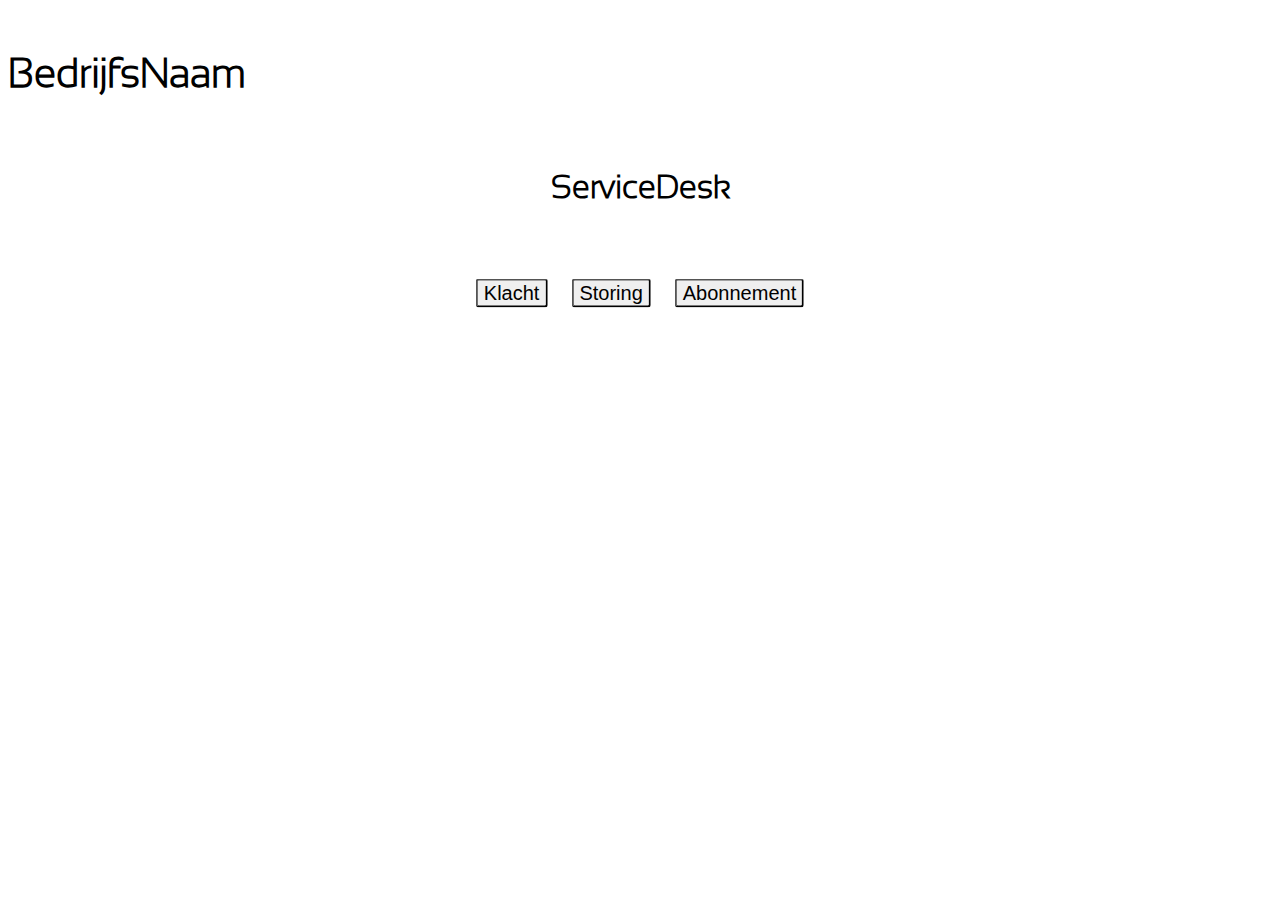
==== index.html @ f09cc851 "little button size change" ====
<!--Made by Cp any use of copy/paste of this code WILL be reported to the copy n paste police!!, no seriously
feel free to copy my code but PLEASE JUST GIVE ME CREDIT -__- Have a nice day -->

<!DOCTYPE html>
<html lang="en">
<head>
	<link rel="stylesheet" href="css/stylesheet.css">
</head>
<body>
	<header>
		<h1 class= "grandh1"><a href = "index.html">BedrijfsNaam</a></h1>
	</header>
	<div id ="container">
		<h1 class = "littleh1">ServiceDesk</h1>
		<div id="buttoncontainer">
			<button id = "klacht" class = "button"><a href = "klacht.html">Klacht</a></button>
			<button id = "storing" class = "button"><a href = "storing.html">Storing</a></button>
			<button id = "abonnement" class = "button"><a href = "abonnement.html">Abonnement</a></button>
		</div>
	</div>
	<footer>
		<!-- EMPTY-->
	</footer>
</body>
</html>
---- css/stylesheet.css ----
/*Made by Cp any use of copy/paste of this code WILL be reported to the copy n paste police!!, no seriously
feel free to copy my code but PLEASE JUST GIVE ME CREDIT -__-  Have a nice day*/

html{
	height:98%;
	width:auto;
	background-color:white;
}

#scriptPrint{
	margin-top:2%;
	border:1px solid black;
	width:50%;
	margin-left:25%;
}

.pre-info{
	float:left;
}

.naam, .datum, .modem, .klacht, .internet, .solve{
	font-size:20px;
	text-align:center;
	font-family:"Verdana";
}

.naam{
	/*EMPTY*/
}

.datum{
	/*EMPTY*/
}

.modem{
	/*EMPTY*/
}

.internet{
	/*EMPTY*/
}

.solve{
	/*EMPTY*/
}

.grandh1{
	text-align:left;
	font-size:40px;
	position:relative;
	margin-top:4%;
	font-family:SansationLight;
	width:100%;
}

.littleh1{
	text-align:center;
	font-family:SansationLight;
}

.wijzig{
	/*EMPTY*/
}

#h1{
	padding-top:2%;
	padding-bottom:2%;
	left:0%;
	position:relative;
	width:100%;
	background-color:blue;
}

#container{
	padding-top:2%;
	padding-bottom:2%;
	left:0%;
	width:100%;
	position:absolute;
}

.button{
	color:black;
	border: 1px #913FTF;
	margin-right:auto;
	margin-left:auto;
	border-radius:3px;
	transition: all .2s ease-in-out;
}

.button:hover{
	transform: scale(1.5);
}

.button a, .grandh1 a{
	color:black;
	text-decoration:none;
}

#buttoncontainer{
	background-color:white;
	position:absolute;
	color:#fff;
	top:130%;
	left:50%;
	padding:15px;
	-ms-transform: translateX(-50%) translateY(-50%);
	-webkit-transform: translate(-50%,-50%);
	transform: translate(-50%,-50%);
}

#klacht{
	font-size:20px;
	position:relative;
	margin-right:10px;
}

#storing{
	font-size:20px;
	position:relative;
	margin-right:10px;
	margin-left:10px;
}

#abonnement{
	font-size:20px;
	position:relative;
	margin-left:10px;
}

#reset{
	display:inline-box;
	margin-left:50%;
}

@font-face{
	font-family: SansationLight;
	src: url(../fonts/Sansation_Light.ttf)
}
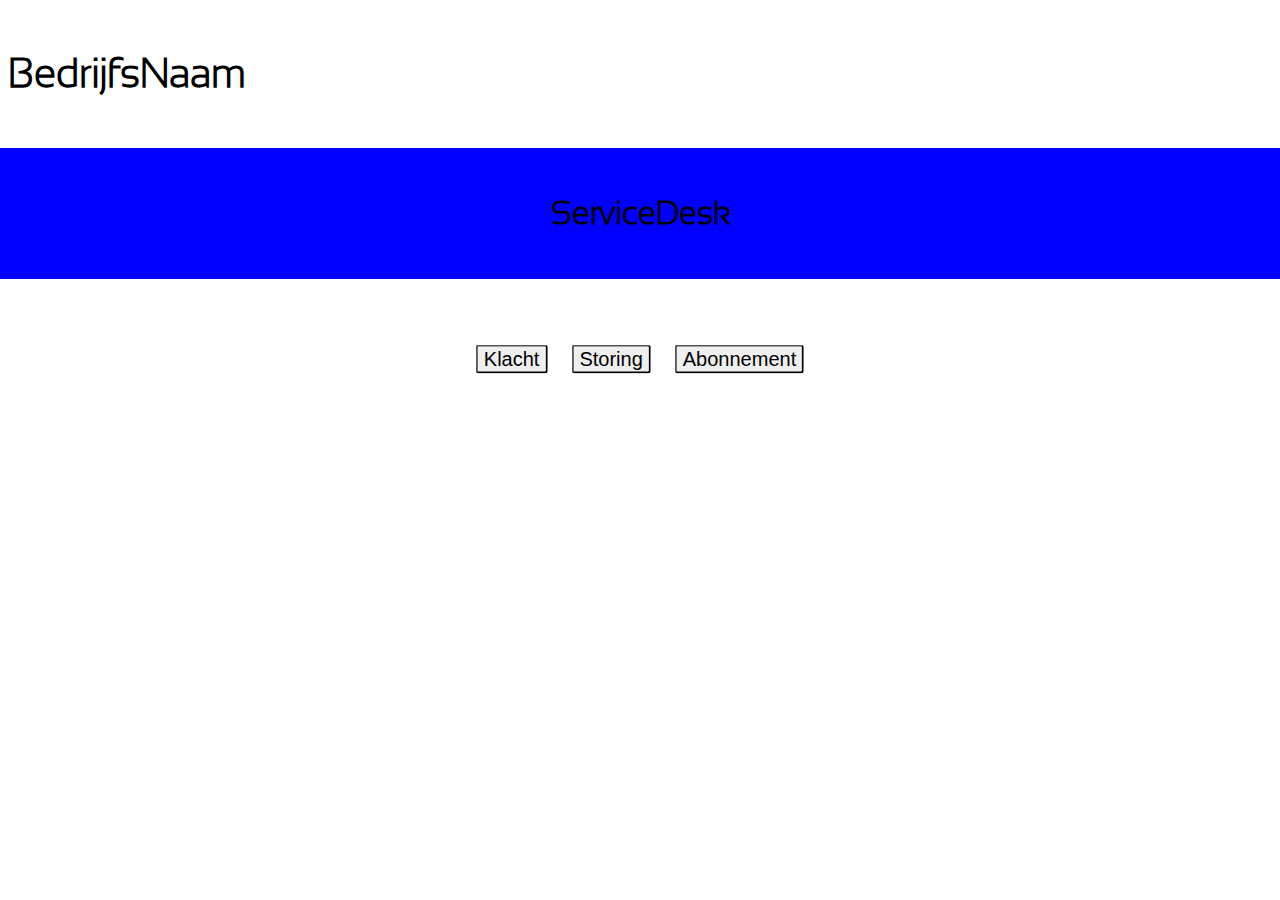
==== commit 588aace3: "last commit" ====
--- a/index.html
+++ b/index.html
@@ -10,8 +10,10 @@
 	<header>
 		<h1 class= "grandh1"><a href = "index.html">BedrijfsNaam</a></h1>
 	</header>
-	<div id ="container">
-		<h1 class = "littleh1">ServiceDesk</h1>
+	<div id = "container">
+		<div id ="h1">
+			<h1 class = "littleh1">ServiceDesk</h1>
+		</div>
 		<div id="buttoncontainer">
 			<button id = "klacht" class = "button"><a href = "klacht.html">Klacht</a></button>
 			<button id = "storing" class = "button"><a href = "storing.html">Storing</a></button>
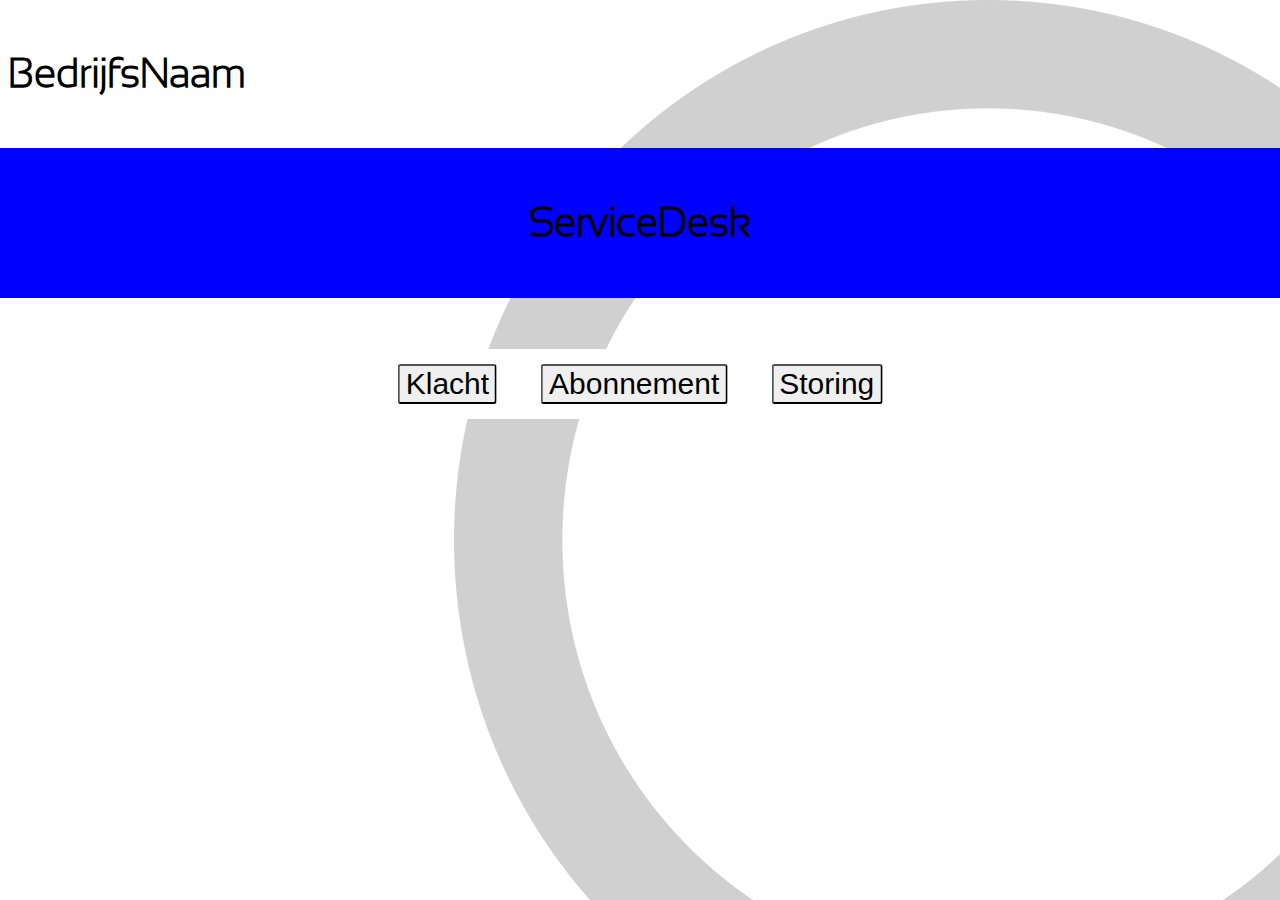
==== commit 51d6c81f: "lil edit + new image" ====
--- a/index.html
+++ b/index.html
@@ -16,8 +16,8 @@
 		</div>
 		<div id="buttoncontainer">
 			<button id = "klacht" class = "button"><a href = "klacht.html">Klacht</a></button>
+			<button id = "abonnement" class = "button"><a href = "abonnement.html">Abonnement</a></button>
 			<button id = "storing" class = "button"><a href = "storing.html">Storing</a></button>
-			<button id = "abonnement" class = "button"><a href = "abonnement.html">Abonnement</a></button>
 		</div>
 	</div>
 	<footer>
--- a/css/stylesheet.css
+++ b/css/stylesheet.css
@@ -5,6 +5,7 @@
 	height:98%;
 	width:auto;
 	background-color:white;
+	background-image: url("../img/rondje.jpg");
 }
 
 #scriptPrint{
@@ -55,6 +56,7 @@
 
 .littleh1{
 	text-align:center;
+	font-size:40px;
 	font-family:SansationLight;
 }
 
@@ -110,22 +112,22 @@
 }
 
 #klacht{
-	font-size:20px;
+	font-size:30px;
 	position:relative;
-	margin-right:10px;
+	margin-right:20px;
 }
 
 #storing{
-	font-size:20px;
+	font-size:30px;
 	position:relative;
-	margin-right:10px;
-	margin-left:10px;
+	margin-left:20px;
 }
 
 #abonnement{
-	font-size:20px;
+	font-size:30px;
 	position:relative;
-	margin-left:10px;
+	margin-left:20px;
+	margin-right:20px;
 }
 
 #reset{
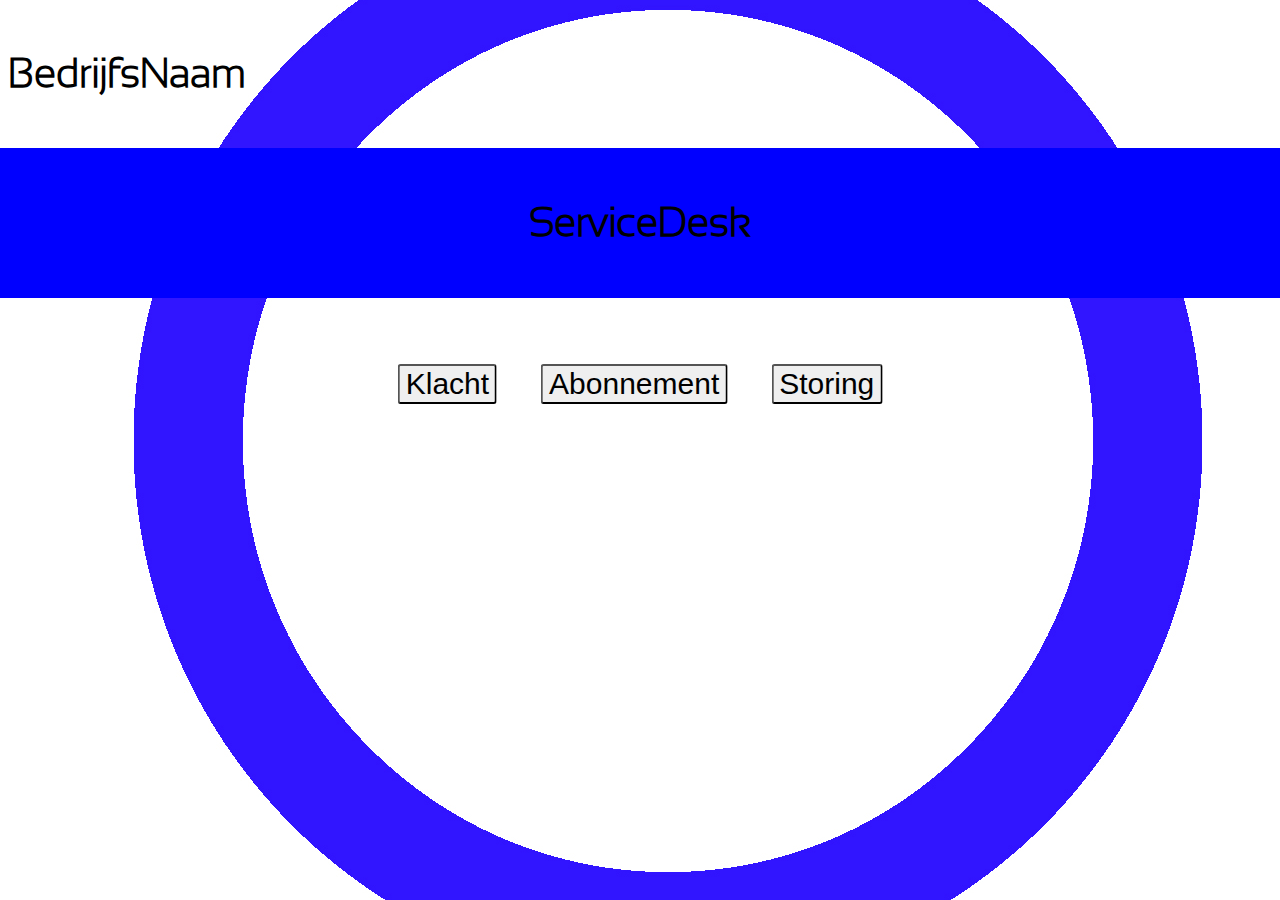
==== commit 65a16a52: "maybe fixed a bug added a new img n stuff" ====
--- a/index.html
+++ b/index.html
@@ -15,9 +15,9 @@
 			<h1 class = "littleh1">ServiceDesk</h1>
 		</div>
 		<div id="buttoncontainer">
-			<button id = "klacht" class = "button"><a href = "klacht.html">Klacht</a></button>
-			<button id = "abonnement" class = "button"><a href = "abonnement.html">Abonnement</a></button>
-			<button id = "storing" class = "button"><a href = "storing.html">Storing</a></button>
+			<button id ="klacht" class ="button" onclick="window.location.href='klacht.html'">Klacht</button>
+			<button id = "abonnement" class = "button" onclick="window.location.href='abonnement.html'"><a href = "abonnement.html">Abonnement</a></button>
+			<button id = "storing" class = "button" onclick="window.location.href='storing.html'"><a href = "storing.html">Storing</a></button>
 		</div>
 	</div>
 	<footer>
--- a/css/stylesheet.css
+++ b/css/stylesheet.css
@@ -5,7 +5,9 @@
 	height:98%;
 	width:auto;
 	background-color:white;
-	background-image: url("../img/rondje.jpg");
+	background-image: url("../img/rondjefucking2.jpg");
+	background-position: center; 
+	background-repeat: no-repeat;
 }
 
 #scriptPrint{
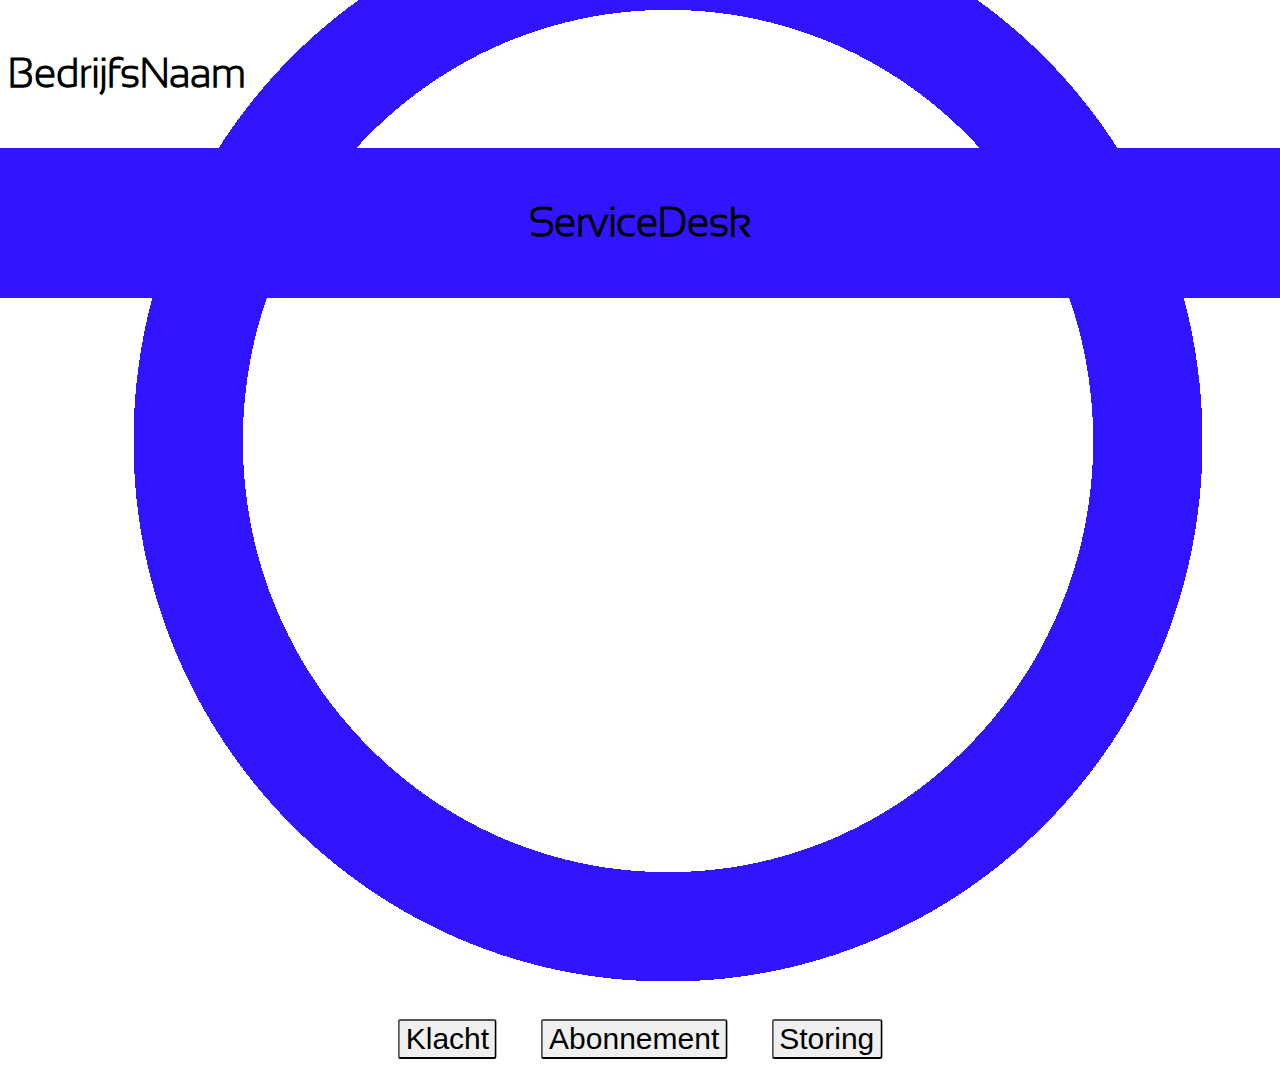
==== commit 25958d77: "added I frame" ====
--- a/index.html
+++ b/index.html
@@ -19,6 +19,7 @@
 			<button id = "abonnement" class = "button" onclick="window.location.href='abonnement.html'"><a href = "abonnement.html">Abonnement</a></button>
 			<button id = "storing" class = "button" onclick="window.location.href='storing.html'"><a href = "storing.html">Storing</a></button>
 		</div>
+		<iframe src="https://kiwiirc.com/client/irc.kiwiirc.com/?nick=Guest|?&theme=mini#AOMD" class = "serviceBot"></iframe>
 	</div>
 	<footer>
 		<!-- EMPTY-->
--- a/css/stylesheet.css
+++ b/css/stylesheet.css
@@ -15,6 +15,7 @@
 	border:1px solid black;
 	width:50%;
 	margin-left:25%;
+	background-color:white;
 }
 
 .pre-info{
@@ -72,7 +73,7 @@
 	left:0%;
 	position:relative;
 	width:100%;
-	background-color:blue;
+	background-color:#3115ff;
 }
 
 #container{
@@ -113,6 +114,10 @@
 	transform: translate(-50%,-50%);
 }
 
+#script {
+	/*EMPTY*/
+}
+
 #klacht{
 	font-size:30px;
 	position:relative;
@@ -137,6 +142,14 @@
 	margin-left:50%;
 }
 
+.serviceBot{
+	border:0;
+	width:50%;
+	margin-left:50%;
+	height:500px;
+	margin-right:50%;
+}
+
 @font-face{
 	font-family: SansationLight;
 	src: url(../fonts/Sansation_Light.ttf)
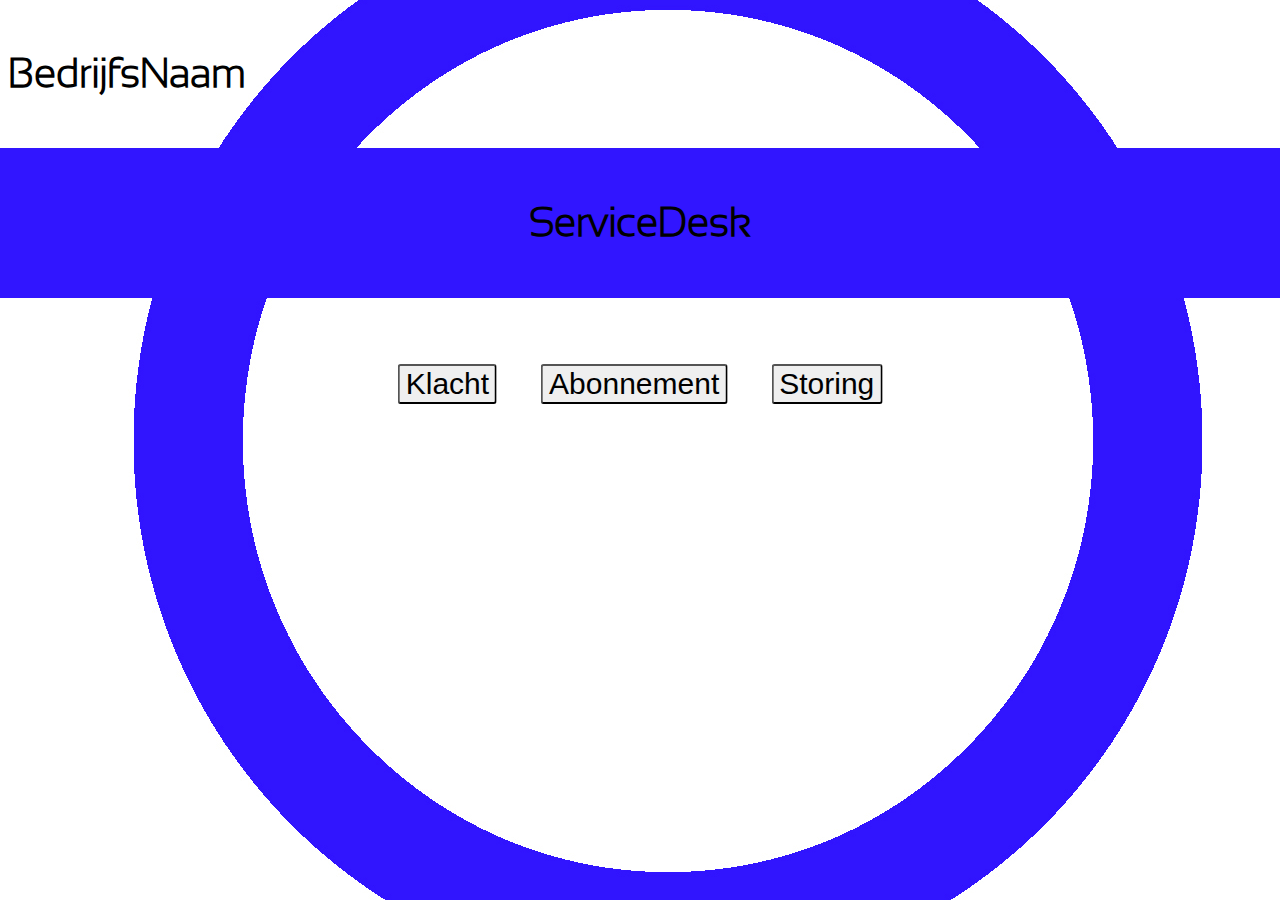
==== commit 0a63db35: "added problem print" ====
--- a/index.html
+++ b/index.html
@@ -19,7 +19,6 @@
 			<button id = "abonnement" class = "button" onclick="window.location.href='abonnement.html'"><a href = "abonnement.html">Abonnement</a></button>
 			<button id = "storing" class = "button" onclick="window.location.href='storing.html'"><a href = "storing.html">Storing</a></button>
 		</div>
-		<iframe src="https://kiwiirc.com/client/irc.kiwiirc.com/?nick=Guest|?&theme=mini#AOMD" class = "serviceBot"></iframe>
 	</div>
 	<footer>
 		<!-- EMPTY-->
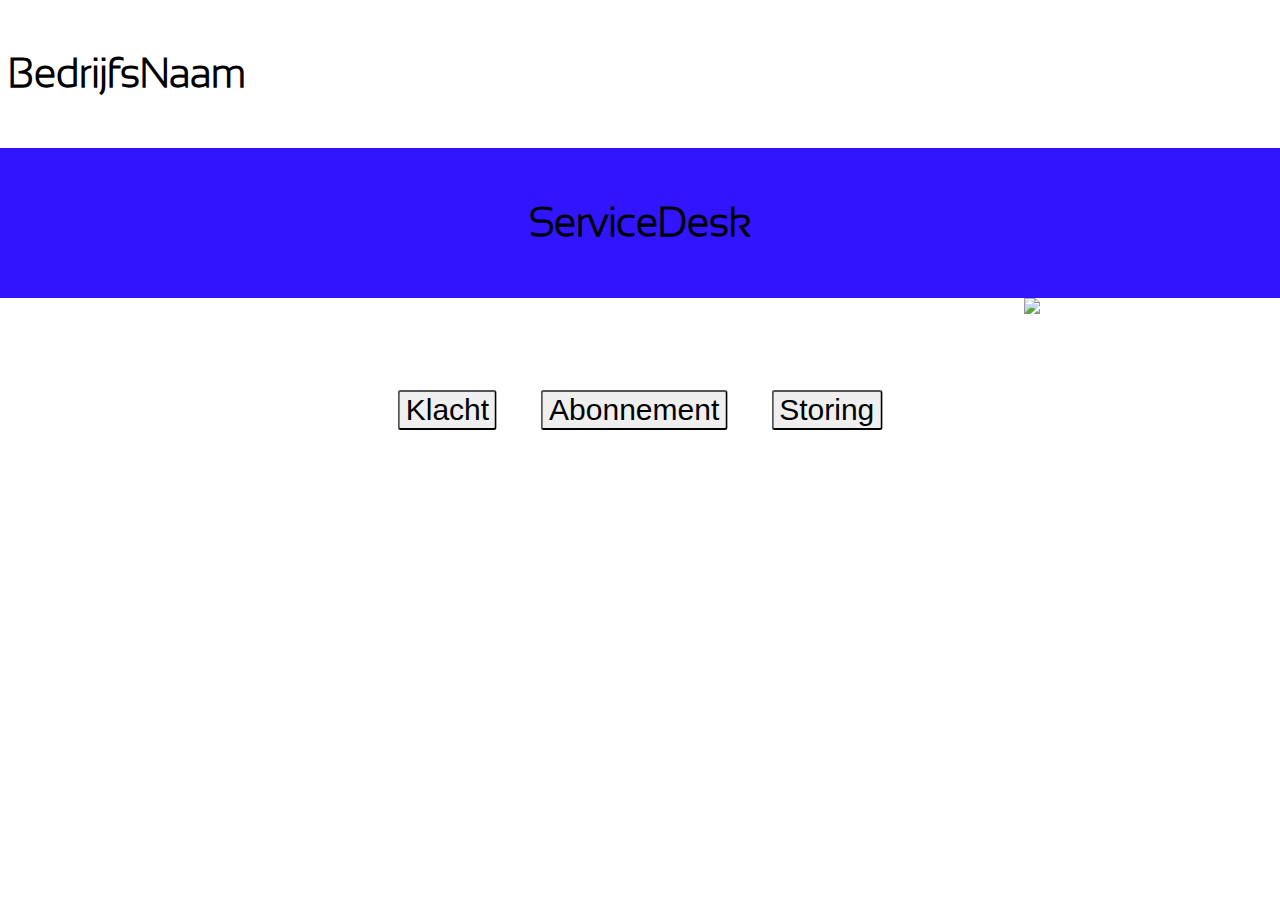
==== commit abe94229: "commited shum more" ====
--- a/index.html
+++ b/index.html
@@ -19,6 +19,9 @@
 			<button id = "abonnement" class = "button" onclick="window.location.href='abonnement.html'"><a href = "abonnement.html">Abonnement</a></button>
 			<button id = "storing" class = "button" onclick="window.location.href='storing.html'"><a href = "storing.html">Storing</a></button>
 		</div>
+		<div id="img">
+			<img src="img/datimage.png"/>
+		</div>
 	</div>
 	<footer>
 		<!-- EMPTY-->
--- a/css/stylesheet.css
+++ b/css/stylesheet.css
@@ -5,26 +5,35 @@
 	height:98%;
 	width:auto;
 	background-color:white;
-	background-image: url("../img/rondjefucking2.jpg");
-	background-position: center; 
+	background-position: center;
 	background-repeat: no-repeat;
 }
 
+#img{
+	float:right;
+	height:20%;
+	width:20%;
+	z-index:-1;
+}
+
 #scriptPrint{
-	margin-top:2%;
-	border:1px solid black;
-	width:50%;
-	margin-left:25%;
-	background-color:white;
+	padding: 10px;
+	margin-top: 20px;
+	margin-bottom: 20px;
+	margin-right: auto;
+	background: #666;
+	border: 5px solid #ccc;
+	text-align:left;
+	width: 50%;
 }
 
 .pre-info{
 	float:left;
 }
 
-.naam, .datum, .modem, .klacht, .internet, .solve{
+.naam, .datum, .modem, .klacht, .internet, .solve, .probleem,.phone{
 	font-size:20px;
-	text-align:center;
+	text-align:left;
 	font-family:"Verdana";
 }
 
@@ -153,4 +162,4 @@
 @font-face{
 	font-family: SansationLight;
 	src: url(../fonts/Sansation_Light.ttf)
-}+}
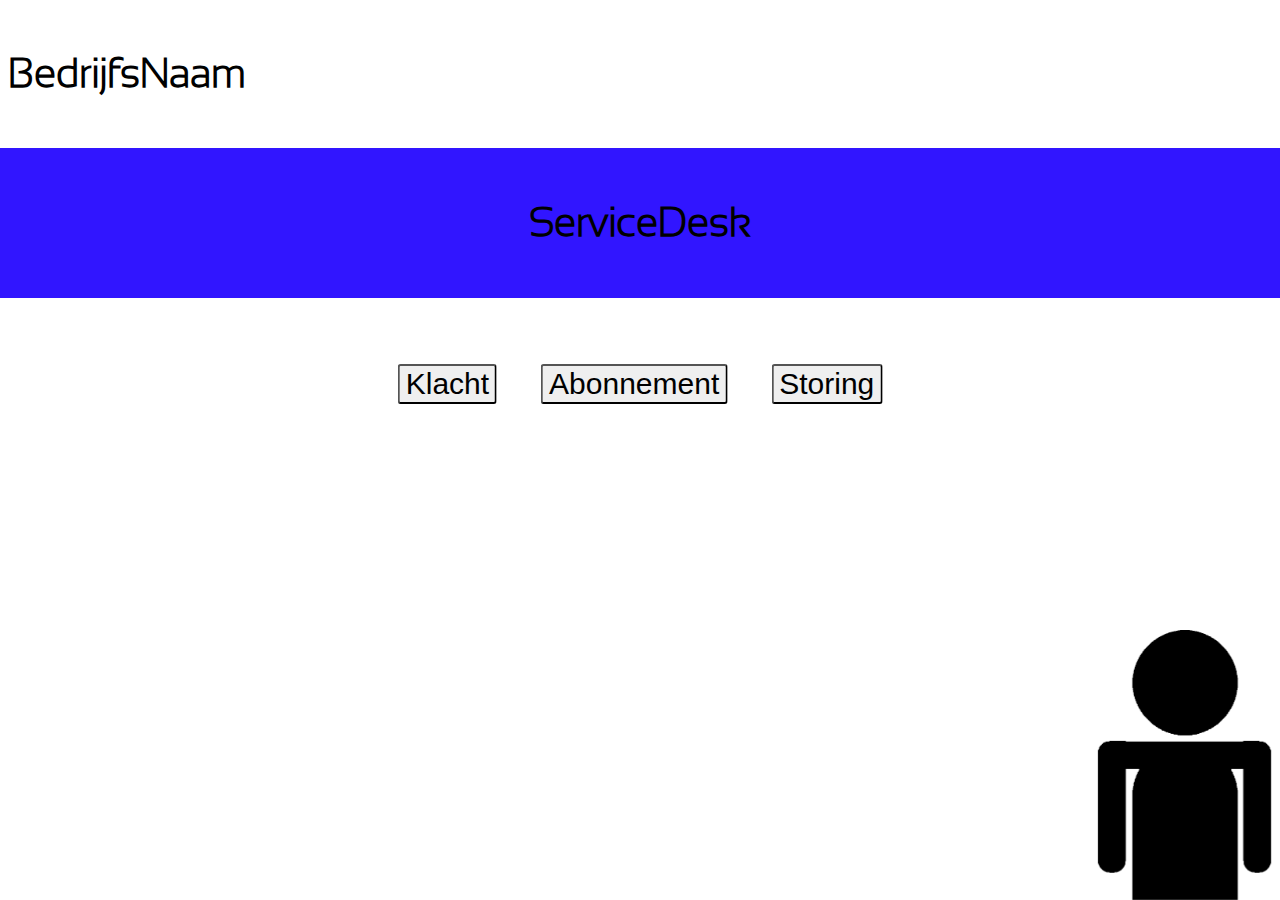
==== commit fe2f7019: "added black guy #racism" ====
--- a/index.html
+++ b/index.html
@@ -19,12 +19,13 @@
 			<button id = "abonnement" class = "button" onclick="window.location.href='abonnement.html'"><a href = "abonnement.html">Abonnement</a></button>
 			<button id = "storing" class = "button" onclick="window.location.href='storing.html'"><a href = "storing.html">Storing</a></button>
 		</div>
-		<div id="img">
-			<img src="img/datimage.png"/>
-		</div>
 	</div>
 	<footer>
 		<!-- EMPTY-->
 	</footer>
+	<div id ="blackguy">
+		<!--EMPTY-->
+		<!--Nearly forgot #racism-->
+	</div>
 </body>
 </html>
--- a/css/stylesheet.css
+++ b/css/stylesheet.css
@@ -5,15 +5,32 @@
 	height:98%;
 	width:auto;
 	background-color:white;
-	background-position: center;
-	background-repeat: no-repeat;
 }
 
-#img{
-	float:right;
-	height:20%;
-	width:20%;
-	z-index:-1;
+#blackguy{
+	background-image:url("../img/blackguy.png	");
+	width:15%;
+	height:30%;
+	background-position: center;
+	background-size: contain;
+	background-repeat: no-repeat;
+	right: 0;
+	position: fixed;
+	text-align: center;
+	bottom: 0;
+}
+
+#blackguy:hover{
+	background-image:url("../img/blackguyhey.png	");
+	width:15%;
+	height:30%;
+	background-position: center;
+	background-size: contain;
+	background-repeat: no-repeat;
+	right: 0;
+	position: fixed;
+	text-align: center;
+	bottom: 0;
 }
 
 #scriptPrint{
